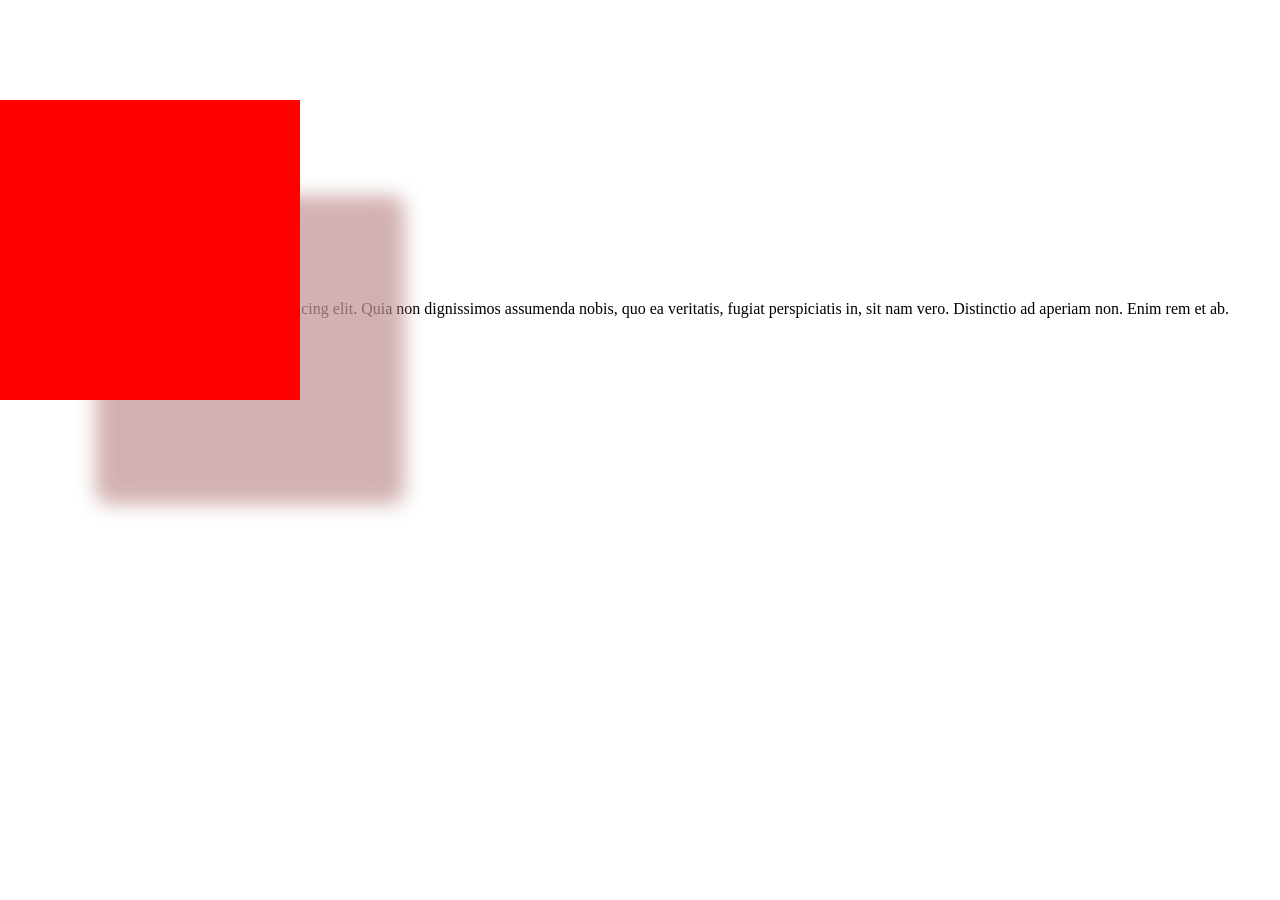
==== index.html @ 6fda60dd "test version" ====
<!doctype html>
<html lang="en">
  <head>
    <meta charset="UTF-8" />
    <meta name="viewport" content="width=device-width, initial-scale=1.0" />
    <title>Document</title>
    <link rel="stylesheet" href="style/style.css" />
  </head>
  <body>
    <div class="box"></div>
    <p>
      Lorem ipsum dolor sit amet consectetur adipisicing elit. Quia non
      dignissimos assumenda nobis, quo ea veritatis, fugiat perspiciatis in, sit
      nam vero. Distinctio ad aperiam non. Enim rem et ab.
    </p>
  </body>
</html>
---- style/style.css ----
* {
  margin: 0;
  padding: 0;
  box-sizing: border-box;
}
/* 
@keyframes boxAnimation {
  from {
    transform: translate(0, 100px);
  }
  to {
    transform: translate(1000px, 100px) rotate(1440deg);
    border-radius: 50%;
    background-color: green;
  }
} */
@keyframes boxAnimation {
  0% {
    transform: translate(0, 100px);
  }
  25% {
    transform: translate(1400px, 100px) rotate(360deg);
    border-radius: 50%;
    background-color: green;
  }

  50% {
    transform: translate(1400px, 500px) rotate(0);
  }

  75% {
    transform: translate(100px, 500px) rotate(360deg);
  }
  100% {
    transform: translate(0, 100px);
  }
}

body {
  width: 100vw;
  height: 100vh;
  /* background-image: linear-gradient(75deg, red, yellow, magenta, blue); */
  /* background-image: radial-gradient(red 10%, yellow, magenta, blue, black 40%); */
  /* background: #020024; */
  /* background: linear-gradient(
    90deg,
    rgba(2, 0, 36, 1) 0%,
    rgba(9, 9, 121, 1) 55%,
    rgba(0, 212, 255, 1) 99%
  ); */

  background-repeat: no-repeat;
}

.box {
  width: 300px;
  height: 300px;
  transform: translate(0, 100px);
  background-color: red;
  transition-property: all;
  transition-duration: 0.3s;
  animation-iteration-count: infinite;
  transition-timing-function: ease-in-out;
  transition-delay: 5s;

  transition: all 0.3s ease-in-out 5s;
  animation-name: boxAnimation;
  animation-duration: 5s;
  animation-delay: 5s;
  animation-direction: alternate-reverse;

  box-shadow:
    100px 100px 20px #dfdfdf7a,
    100px 100px 20px #8300007a;

  /* transform: rotate(150deg) scale(0.5) translate(200px) ; */
  /* transform: translate(200px , 100px) skew(120deg) ; */
  /* transform: rotateX(45deg); */

  /* matrix(scaleX(), skewY(), skewX(), scaleY(), translateX(), translateY()) */
}
.box:hover {
  transform: matrix(1, -0.3, 0, 1, 0, 50);
  background-color: green;
}
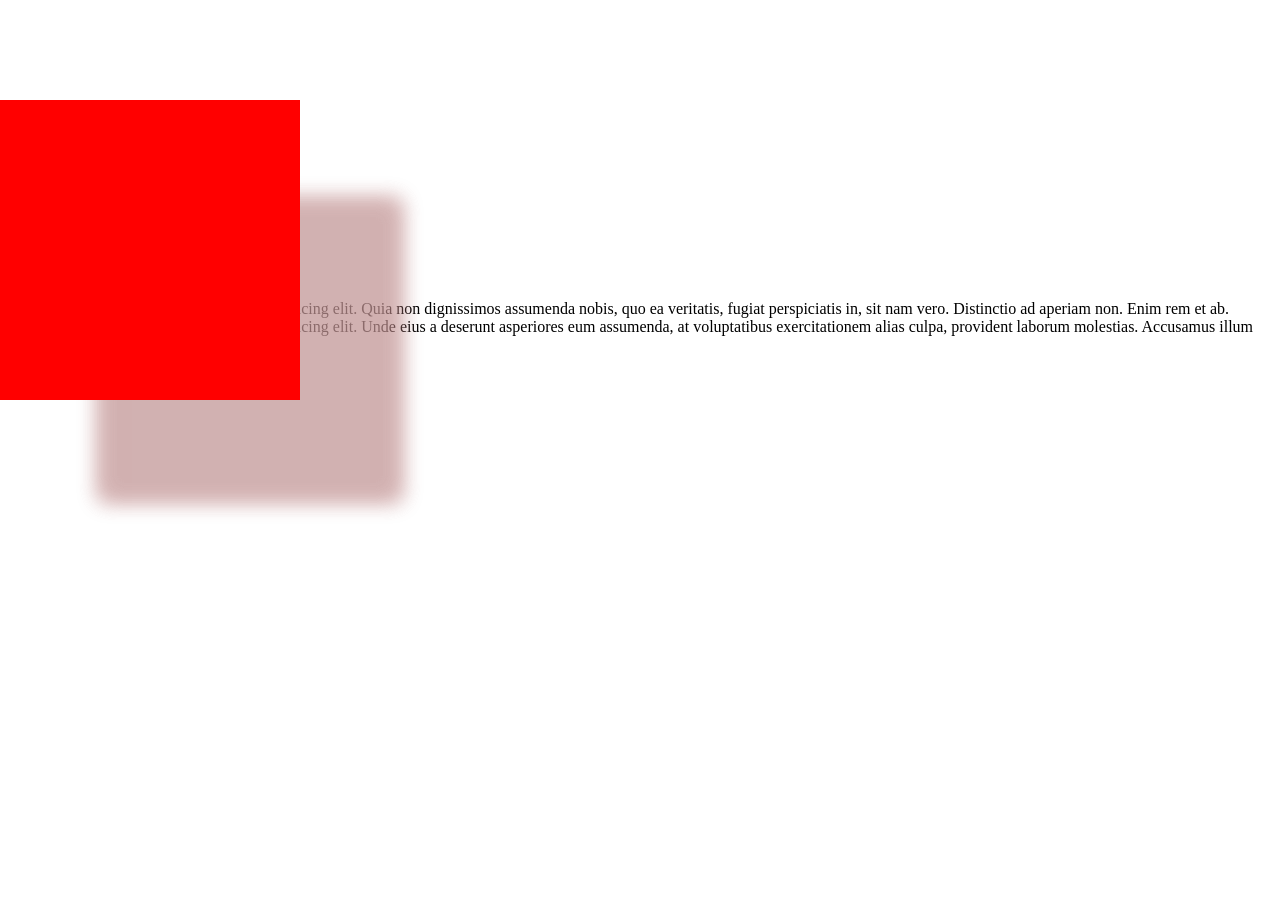
==== commit 1e3c4313: "i have added second p tag" ====
--- a/index.html
+++ b/index.html
@@ -13,5 +13,11 @@
       dignissimos assumenda nobis, quo ea veritatis, fugiat perspiciatis in, sit
       nam vero. Distinctio ad aperiam non. Enim rem et ab.
     </p>
+    <p>
+      Lorem ipsum dolor sit amet consectetur adipisicing elit. Unde eius a
+      deserunt asperiores eum assumenda, at voluptatibus exercitationem alias
+      culpa, provident laborum molestias. Accusamus illum voluptas, sed
+      voluptatum beatae odio.
+    </p>
   </body>
 </html>
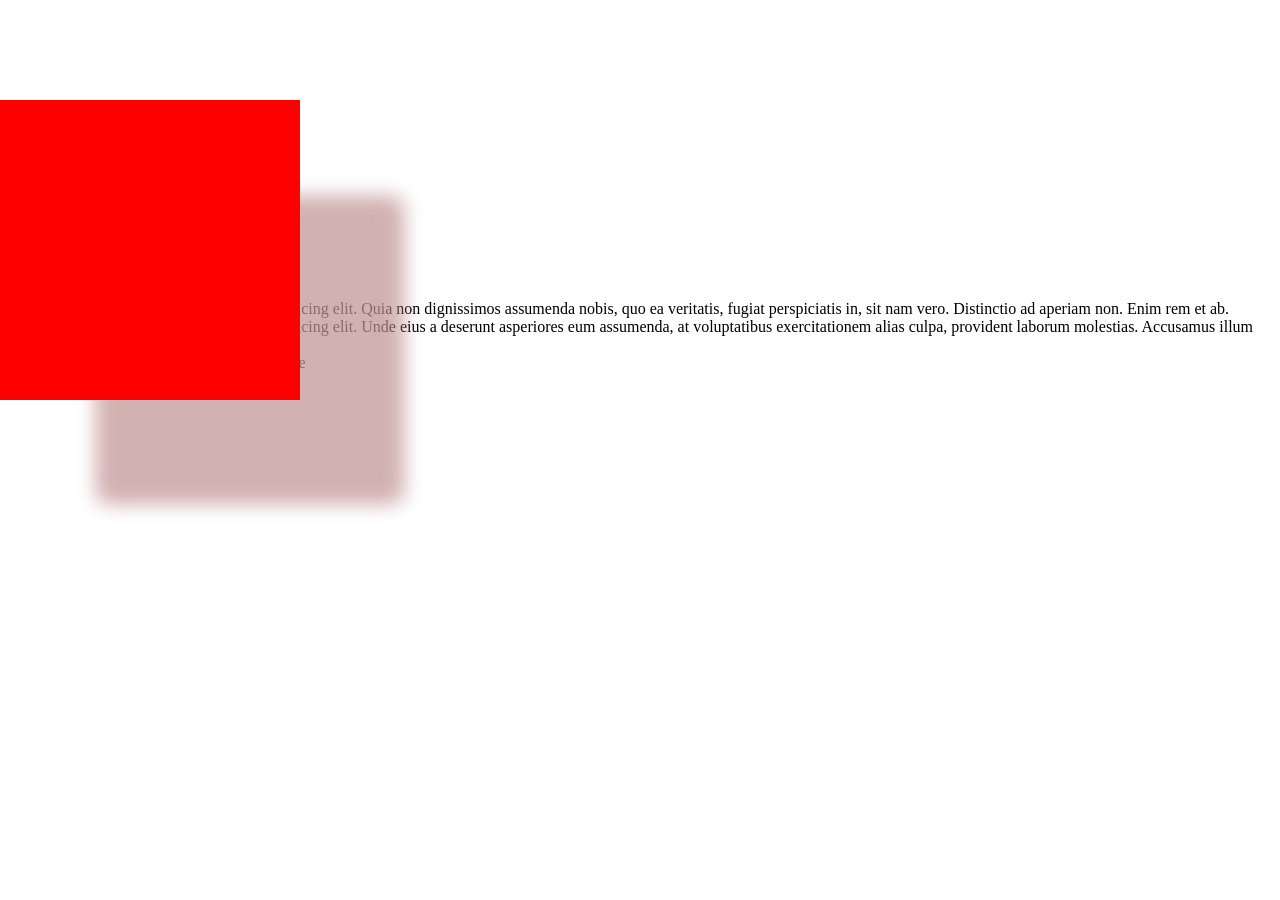
==== commit da13bcd8: "i have done my task" ====
--- a/index.html
+++ b/index.html
@@ -19,5 +19,6 @@
       culpa, provident laborum molestias. Accusamus illum voluptas, sed
       voluptatum beatae odio.
     </p>
+    <p>hello i am amir kazempour. your new teammate</p>
   </body>
 </html>
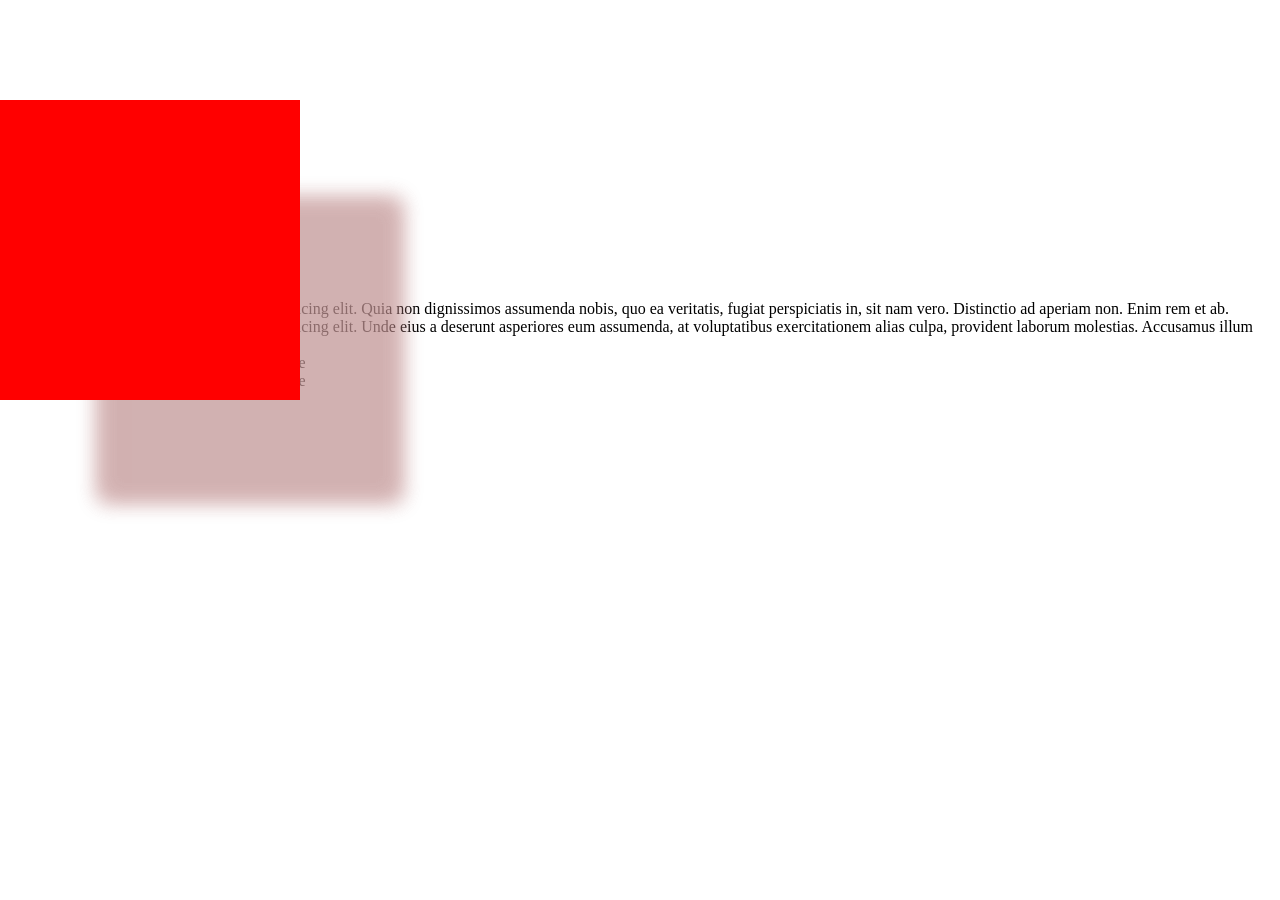
==== commit 98259b0c: "I added a p tag" ====
--- a/index.html
+++ b/index.html
@@ -20,5 +20,6 @@
       voluptatum beatae odio.
     </p>
     <p>hello i am amir kazempour. your new teammate</p>
+      <p>hello i am Ali mohammadi. your new teammate</p>
   </body>
 </html>
